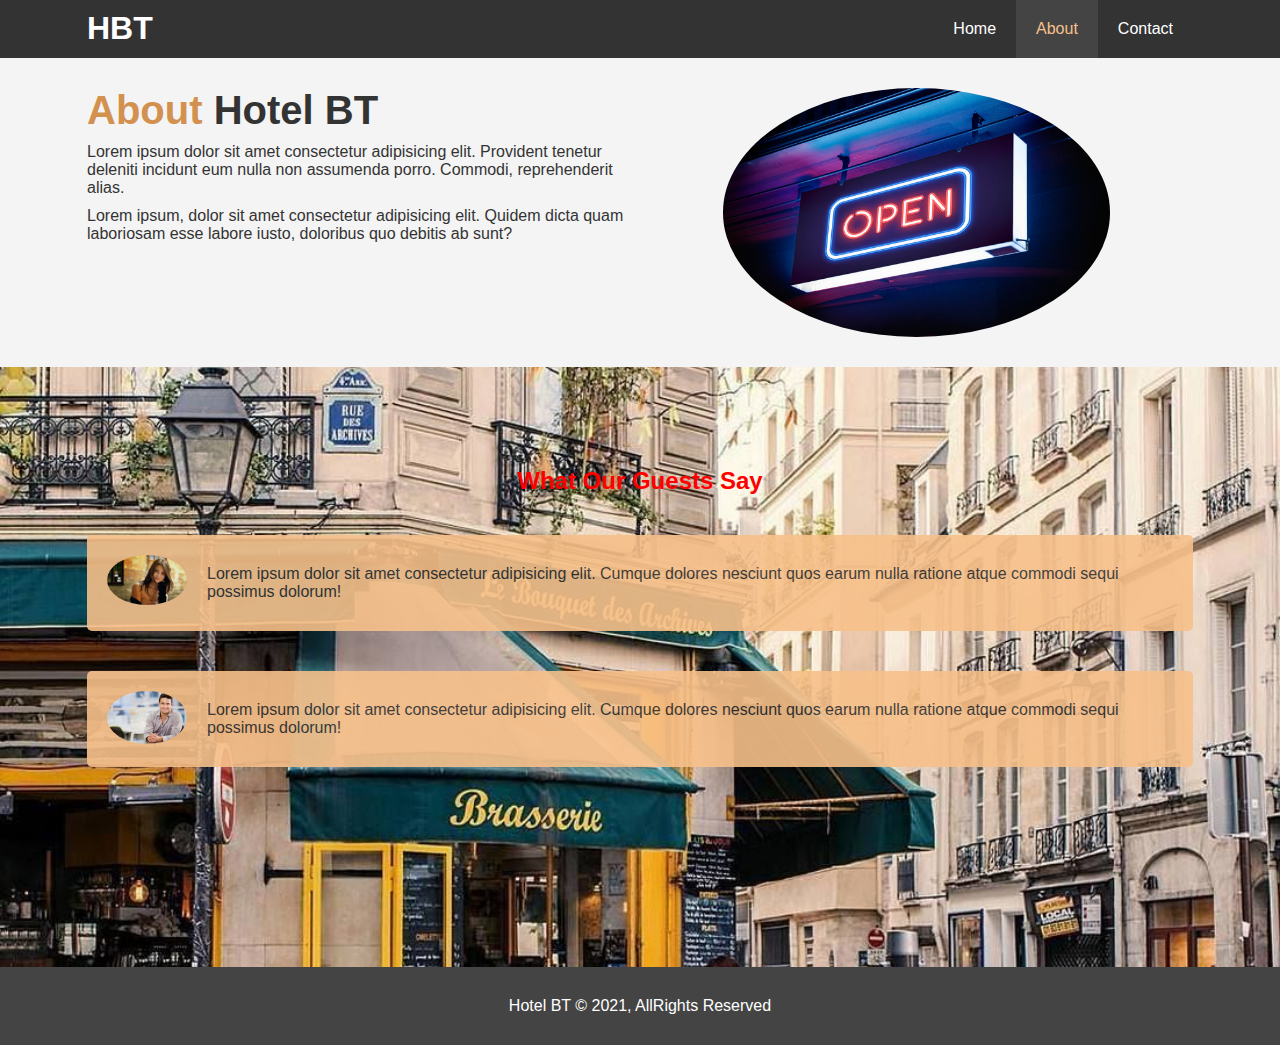
==== about.html @ 8d0024b0 "first commit" ====
<!DOCTYPE html>
<html lang="en">
<head>
    <meta charset="UTF-8">
    <meta http-equiv="X-UA-Compatible" content="IE=edge">
    <meta name="viewport" content="width=device-width, initial-scale=1.0">
    <link rel="stylesheet" href="./style.css">
    <title>About</title>
</head>
<body>
    <header>
        <nav id="navbar">
            <div class="container">
                <h1><a href="./index.html">HBT</a></h1>
                <ul>
                    <li><a href="./index.html">Home</a></li>
                    <li><a class="current" href="./about.html">About</a></li>
                    <li><a href="./contact.html">Contact</a></li>
                </ul>
            </div>
        </nav>
    </header>
    <section id="about-info" class="bg-light py-3" >
         <div class="container">
             <div class="info-left">
                 <h1 class="l-heading" ><span class="text-primary" >About</span> Hotel BT</h1>
                 <p>Lorem ipsum dolor sit amet consectetur adipisicing elit. Provident tenetur deleniti incidunt eum nulla non assumenda porro. Commodi, reprehenderit alias.</p>
                 <p>Lorem ipsum, dolor sit amet consectetur adipisicing elit. Quidem dicta quam laboriosam esse labore iusto, doloribus quo debitis ab sunt?</p>
             </div>

             <div class="info-right">
                 <img src="./img/electrical-neon-open-signage_53876-76542.jpg" alt="">
             </div>
         </div>
    </section>
    <div class="clr"></div>


    <section id="testimonals" class="py-3">
        <div class="container">
            <h2>What Our Guests Say</h2>

            <div class="testimonial bg-primary">
                <img src="./img/person-1.jpg" alt="Mariya">
                <p>Lorem ipsum dolor sit amet consectetur adipisicing elit. Cumque dolores nesciunt quos earum nulla ratione atque commodi sequi possimus dolorum!</p>
            </div>

            
            <div class="testimonial bg-primary">
                <img src="./img/person-3.jpg" alt="chel">
                <p>Lorem ipsum dolor sit amet consectetur adipisicing elit. Cumque dolores nesciunt quos earum nulla ratione atque commodi sequi possimus dolorum!</p>
            </div>
        </div>
    </section>

    <footer id="main-footer">
        <p>Hotel BT &copy; 2021, AllRights Reserved </p>
    </footer>

</body>
</html>
---- style.css ----
*{
    margin: 0;
    padding: 0;
    box-sizing: border-box;
}

body{
    font-family:'Segoe UI', Tahoma, Geneva, Verdana, sans-serif ;
}

a{
    text-decoration: none;
    color: #333;
}

/* h1,h2,h3{
    padding-bottom: 20px;
} */

p{
    margin: 10px 0;
}

.container{
    max-width: 1146px;
    margin: auto;
    padding: 0 20px;
    overflow: auto;
}

#h2{
    color: #333;
}

.text-primary{
    color: #d3914f;
}

.lead{
    font-size: 20px;
}

.btn{
    display: inline-block;
    font-size: 18px;
    color: #fff;
    background: #333;
    padding: 13px 20px;
}

.btn:hover{
    background: #f7c08a;
    color: #333 ;
}

.btn-ligth{
    background: #f4f4f4;
    color: #333;
}

.bg-dark{
    background: #333;
    color: #fff;
}

.bg-primary{
    background: #f7c08a;
    color: #333;
}

.bg-light{
    background: #f4f4f4;
    color: #333;
}

.clr{
    clear: both;
}

.l-heading{
    font-size: 40px;
}

/* Padding */

.py-1{padding: 10px 0;}
.py-2{padding: 20px 0;}
.py-3{padding: 30px 0;}

/*  Navbar */

#navbar{
    background: #333;
    color: #fff;
    overflow: auto;
    position: sticky;
    top: 0;
}

#navbar a{
    color: #fff;
}

#navbar h1{
    float: left;
    padding-top: 10px;
}

#navbar ul{
    list-style: none;
    float: right;
}

#navbar ul li{
    float: left;
}

#navbar ul li a{
    display: block;
    padding: 20px;
    text-align: center;
}

#navbar ul li a:hover,
#navbar ul li a.current{
    background: #444;
    color: #f7c08a;
}

/* Showcase */

#showcase{
    height: 600px;
    width: 100%;
    background: url('./img/1920x880_upload-website-pageimage--welcome-to-the-dolcevita-hotel-jagdhof--2_448_3840x1760.jpg') no-repeat center center/ cover;
} 

#showcase .showcase-content{
    color: #fff;
    text-align: center;
    padding-top: 170px;
}

#showcase .showcase-content h1{
    font-size: 60px;
    line-height: 1.2em;
}

#showcase .showcase-content p{
    padding-bottom: 20px;
    line-height: 1.7em;
}

#home-info{
    height: 400px;
}

#home-info .info-img{
    float: left;
    width: 50%;
    background: url('./img/Hotel.jpg') no-repeat center center/ cover;
    min-height: 100%;
}

#home-info .info-content{
    float: right;
    width:50%;
    height: 100%;
    text-align: center;
    padding: 50px 30px;
    overflow: hidden;
}

#home-info .info-content p{
    padding-bottom: 30px;
}

/* Features */

.box{
    float: left;
    width: 33.3%;
    padding: 50px;
    text-align: center;
}

.box i{
    margin-bottom: 10px;
}

/* About */

#about-info .info-right{
    float: right;
    width: 50%;
    min-height: 100%;
}

#about-info .info-right img{
    display: block;
    margin: auto;
    width: 70%;
    border-radius: 50%;
}

#about-info .info-left{
    float: left;
    width: 50%;
    min-height: 100%;
}

/* Testimonials */

.testimonial img{
    width: 400px;
}

#testimonals{
    height: 600px;
    background: url(./img/cafe.jpg) no-repeat center center/ cover;
    padding-top: 100px;
}

#testimonals h2{
    color: rgb(255, 0, 0);
    text-align: center;
    padding-bottom: 40px;
}

#testimonals .testimonial{
    padding: 20px;
    margin-bottom: 40px;
    border-radius: 5px;
    opacity: 0.9;
}

#testimonals .testimonial img{
    width: 80px;
    float: left;
    margin-right: 20px;
    border-radius: 50%;
}

/* Contact Form  */

#contact-form .form-group{
    margin-bottom: 20px;
}

#contact-form label{
    display: block;
    margin-bottom: 5px;
}

#contact-form input,
#contact-form textarea{
    width: 100%;
    padding: 10px;
    border: 1px solid #ddd;
    outline: none;
}

#contact-form input:focus,
#contact-form textarea:focus{
    outline: none;
    border-color: #f7c08a;
}

#contact-form textarea{
    height: 200px;
}




/* Footer */

#main-footer{
    text-align: center;
    background: #444;
    color: #fff;
    padding: 20px;
}
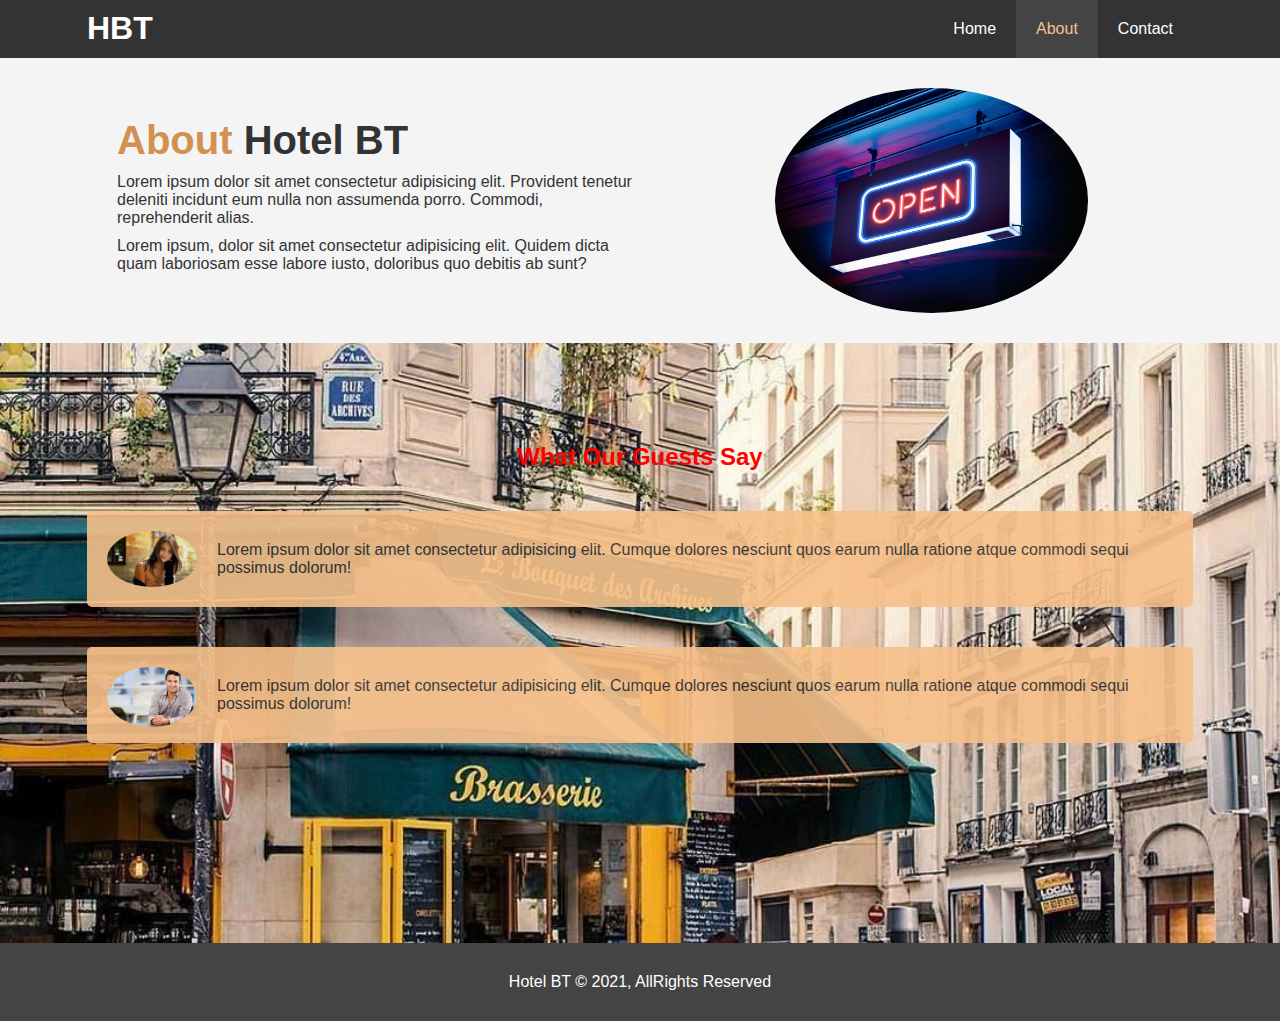
==== commit ae5a3444: "add pesponsive" ====
--- a/about.html
+++ b/about.html
@@ -20,9 +20,9 @@
             </div>
         </nav>
     </header>
-    <section id="about-info" class="bg-light py-3" >
+    <section id="about-info" class="bg-light p-3" >
          <div class="container">
-             <div class="info-left">
+             <div class="info-left  p-3">
                  <h1 class="l-heading" ><span class="text-primary" >About</span> Hotel BT</h1>
                  <p>Lorem ipsum dolor sit amet consectetur adipisicing elit. Provident tenetur deleniti incidunt eum nulla non assumenda porro. Commodi, reprehenderit alias.</p>
                  <p>Lorem ipsum, dolor sit amet consectetur adipisicing elit. Quidem dicta quam laboriosam esse labore iusto, doloribus quo debitis ab sunt?</p>
@@ -52,7 +52,7 @@
             </div>
         </div>
     </section>
-
+<div class="clr"></div>
     <footer id="main-footer">
         <p>Hotel BT &copy; 2021, AllRights Reserved </p>
     </footer>
--- a/style.css
+++ b/style.css
@@ -87,7 +87,10 @@
 .py-2{padding: 20px 0;}
 .py-3{padding: 30px 0;}
 
-/*  Navbar */
+.p-1{padding: 10px ;}
+.p-2{padding: 20px ;}
+.p-3{padding: 30px ;}
+/*  Navbar */   
 
 #navbar{
     background: #333;
@@ -153,22 +156,23 @@
 
 #home-info{
     height: 400px;
+    display: flex;
 }
 
 #home-info .info-img{
-    float: left;
     width: 50%;
     background: url('./img/Hotel.jpg') no-repeat center center/ cover;
-    min-height: 100%;
+    min-height: 50%;
+    flex: 1;
 }
 
 #home-info .info-content{
-    float: right;
-    width:50%;
+    width:100%;
     height: 100%;
     text-align: center;
     padding: 50px 30px;
     overflow: hidden;
+    flex: 1;
 }
 
 #home-info .info-content p{
@@ -190,29 +194,33 @@
 
 /* About */
 
+#about-info .container{
+    display: flex;
+}
+
 #about-info .info-right{
-    float: right;
-    width: 50%;
     min-height: 100%;
+    flex: 1;
 }
 
 #about-info .info-right img{
     display: block;
     margin: auto;
-    width: 70%;
+    width: 60%;
     border-radius: 50%;
+    height: 100%;
 }
 
 #about-info .info-left{
-    float: left;
-    width: 50%;
     min-height: 100%;
+    flex: 1;
 }
 
 /* Testimonials */
 
 .testimonial img{
-    width: 400px;
+    width: 300px;
+
 }
 
 #testimonals{
@@ -235,10 +243,11 @@
 }
 
 #testimonals .testimonial img{
-    width: 80px;
+    width: 90px;
     float: left;
     margin-right: 20px;
     border-radius: 50%;
+    height: 100%;
 }
 
 /* Contact Form  */
@@ -270,9 +279,6 @@
     height: 200px;
 }
 
-
-
-
 /* Footer */
 
 #main-footer{
@@ -281,3 +287,107 @@
     color: #fff;
     padding: 20px;
 }
+
+@media(max-width: 991px){
+    #about-info .container{
+        display: flex;
+        flex-direction: column;
+    }
+    #about-info .info-right img{
+        width: 50%;
+    }
+}
+
+@media(max-width: 768px){
+    #showcase .container{
+        padding: 0 3rem;
+    }
+    .lead{
+        font-size: 1rem;
+    }
+    #showcase .showcase-content h1 {
+        font-size: 50px;
+    }
+    .btn {
+        font-size: 16px;
+        padding: 8px 15px;
+    }
+    #main-footer{
+        padding: 7px
+    }
+    .l-heading{
+        font-size: 37px;
+    }
+    .info-left{
+        font-size: 15x;
+    }
+    #navbar .container{
+        padding: 0px 10px;
+        font-size: 13px;
+    }
+    #navbar .container ul li a{
+        padding: 14px;
+    }
+    .box{
+        font-size: 13px;
+        padding: 20px;
+    }
+    .box i{
+        font-size: 20px;
+    }
+    .testimonial p{
+        font-size: 15px;
+        margin: 0;
+    }
+}
+
+@media(max-width: 576px){
+    #showcase .showcase-content h1 {
+        font-size: 40px;
+    }
+    #about-info .container{
+        display: flex;
+        flex-direction: column;
+        align-items: center;
+        padding: 0px 0px;
+    }
+    .info-right{
+        align-items: center;
+    }
+    .info-left{
+        font-size: 17px;
+    }
+    .l-heading{
+        font-size: 30px;
+    }
+    #home-info{
+        display: flex;
+        flex-direction: column;
+        height: 700px;
+    }
+    #home-info .info-img{
+        width: 100%;
+    }
+    #home-info .info-content{
+        padding: 30px 10px 0 10px;
+    }
+    #home-info .info-content p{
+        padding: 20px 0;
+    }
+}
+
+@media(max-width: 320px){
+    #features{
+        display: flex;
+        flex-direction: column;
+    }
+    .box{
+        width: 100%;
+    }
+    #about-info .container{
+        padding: 0 1.7rem;
+    }
+    #showcase .showcase-content{
+        padding-top: 70px;
+    }
+}